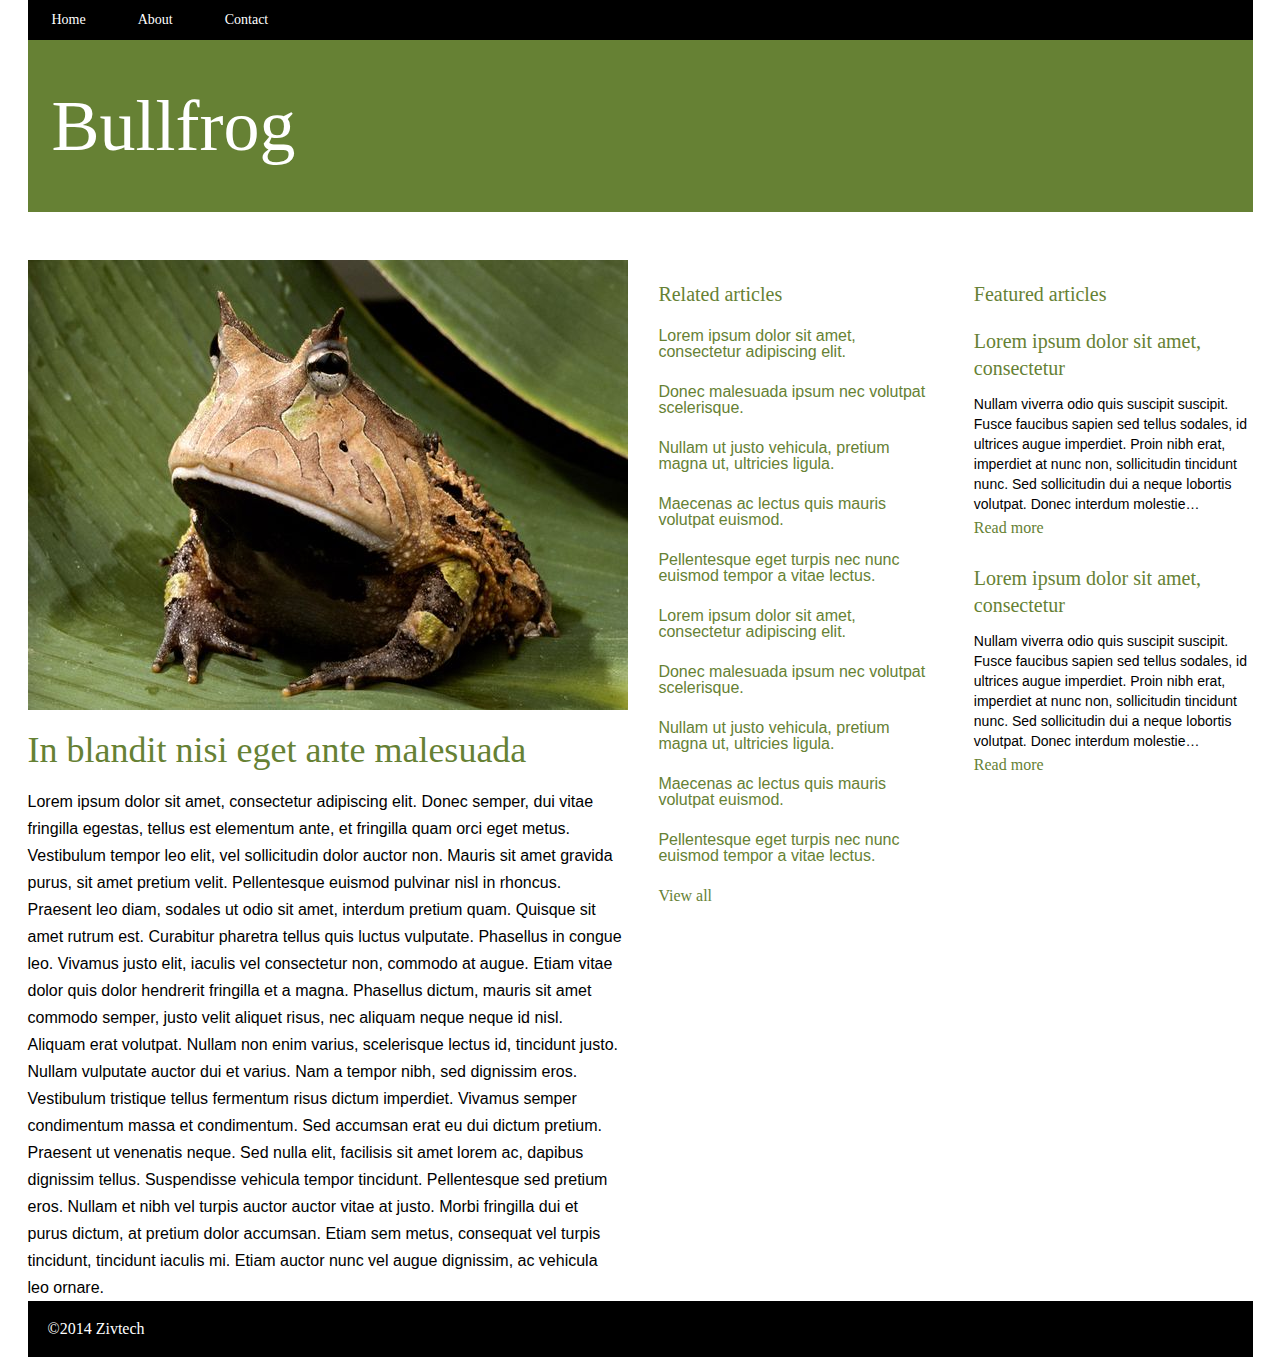
==== index.html @ e16c0929 "Added javascript functionality" ====
<!DOCTYPE html>
<html lang="en">
<head>
  <meta charset="UTF-8">
  <title>Bullfrog</title>
  <link rel="stylesheet" href="stylesheets/screen.css">
  <link rel="stylesheet" href="scripts/thoughtBubble/src/jquery.thoughtBubble.css">
  <script src="scripts/jquery-1.11.1.min.js"></script>
  <script type="text/javascript" src="scripts/thoughtBubble/src/jquery.thoughtBubble.js"></script>
  <script type="text/javascript" src="scripts/bullfrog.js"></script>
  <!--script src="scripts/test.js"></script-->
</head>

<body>
  <div id="page">
    <div class="above-header">
      <!-- Start main navigation -->
      <nav class="main-nav" id="main-nav">
        <a href="#" class="home"><span>Home</span></a>
        <a href="#" class="about"><span>About</span></a>
        <a href="#" class="contact"><span>Contact</span></a>
      </nav>
    </div>
    <!-- End main navigation -->

    <!-- Start header -->
    <header id="top">
      <div class="logo">
        <a href="/">Bullfrog</a>
      </div>
    </header>
    <!-- End header -->

    <!-- Start content wrapper -->
    <div id="content-wrap">

      <!-- Start main content -->
      <main id="content">
        <img src="images/horned-frog.jpg" id="horned-frog" />
        <article>
          <h1 class="article-title">In blandit nisi eget ante malesuada</h1>
          <p>Lorem ipsum dolor sit amet, consectetur adipiscing elit. Donec semper, dui vitae fringilla egestas, tellus est elementum ante, et fringilla quam orci eget metus. Vestibulum tempor leo elit, vel sollicitudin dolor auctor non. Mauris sit amet gravida purus, sit amet pretium velit. Pellentesque euismod pulvinar nisl in rhoncus. Praesent leo diam, sodales ut odio sit amet, interdum pretium quam. Quisque sit amet rutrum est. Curabitur pharetra tellus quis luctus vulputate. Phasellus in congue leo. Vivamus justo elit, iaculis vel consectetur non, commodo at augue. Etiam vitae dolor quis dolor hendrerit fringilla et a magna. Phasellus dictum, mauris sit amet commodo semper, justo velit aliquet risus, nec aliquam neque neque id nisl. Aliquam erat volutpat. Nullam non enim varius, scelerisque lectus id, tincidunt justo. Nullam vulputate auctor dui et varius. Nam a tempor nibh, sed dignissim eros.</p>
          <p>Vestibulum tristique tellus fermentum risus dictum imperdiet. Vivamus semper condimentum massa et condimentum. Sed accumsan erat eu dui dictum pretium. Praesent ut venenatis neque. Sed nulla elit, facilisis sit amet lorem ac, dapibus dignissim tellus. Suspendisse vehicula tempor tincidunt. Pellentesque sed pretium eros. Nullam et nibh vel turpis auctor auctor vitae at justo. Morbi fringilla dui et purus dictum, at pretium dolor accumsan. Etiam sem metus, consequat vel turpis tincidunt, tincidunt iaculis mi. Etiam auctor nunc vel augue dignissim, ac vehicula leo ornare.</p>
        </article>
      </main>
      <!-- End main content -->

      <!-- Start center content -->
      <section class="content-center">
        <h2 class="section-title">Related articles</h2>
        <ul>
          <li><a href="#"><span>Lorem ipsum dolor sit amet, consectetur adipiscing elit.</span></a></li>
          <li><a href="#"><span>Donec malesuada ipsum nec volutpat scelerisque.</span></a></li>
          <li><a href="#"><span>Nullam ut justo vehicula, pretium magna ut, ultricies ligula.</span></a></li>
          <li><a href="#"><span>Maecenas ac lectus quis mauris volutpat euismod.</span></a></li>
          <li><a href="#"><span>Pellentesque eget turpis nec nunc euismod tempor a vitae lectus.</span></a></li>
          <li><a href="#"><span>Lorem ipsum dolor sit amet, consectetur adipiscing elit.</span></a></li>
          <li><a href="#"><span>Donec malesuada ipsum nec volutpat scelerisque.</span></a></li>
          <li><a href="#"><span>Nullam ut justo vehicula, pretium magna ut, ultricies ligula.</span></a></li>
          <li><a href="#"><span>Maecenas ac lectus quis mauris volutpat euismod.</span></a></li>
          <li><a href="#"><span>Pellentesque eget turpis nec nunc euismod tempor a vitae lectus.</span></a></li>
        </ul>
        <a href="#" class="read-more">View all</a>
      </section>
      <!-- End center content -->

      <!-- Start right side content -->
      <section class="content-right">
        <h2 class="section-title">Featured articles</h2>
        <article class=teaser-list>
          <h3 class="featured-article-title">Lorem ipsum dolor sit amet, consectetur</h3>
          <p>Nullam viverra odio quis suscipit suscipit. Fusce faucibus sapien sed tellus sodales, id ultrices augue imperdiet. Proin nibh erat, imperdiet at nunc non, sollicitudin tincidunt nunc. Sed sollicitudin dui a neque lobortis volutpat. Donec interdum molestie…</p>
          <a href="#" class="read-more">Read more</a>
        </article>
        <article class=teaser-list>
          <h3 class="featured-article-title">Lorem ipsum dolor sit amet, consectetur</h3>
          <p>Nullam viverra odio quis suscipit suscipit. Fusce faucibus sapien sed tellus sodales, id ultrices augue imperdiet. Proin nibh erat, imperdiet at nunc non, sollicitudin tincidunt nunc. Sed sollicitudin dui a neque lobortis volutpat. Donec interdum molestie…</p>
          <a href="#" class="read-more">Read more</a>
        </article>
      </section>
      <!-- End right side content -->

    </div>
    <!-- End content wrapper -->
    <footer>
      <p>&copy;2014 Zivtech</p>
    </footer>
  </div>

</body>
</html>
---- stylesheets/screen.css ----
/*  Syntax Quick Reference
  --------------------------
  column($ratios: 1, $offset: 0, $cycle: 0, $uncycle: 0, $gutter: $jeet-gutter)
  span($ratio: 1, $offset: 0)
  shift($ratios: 0, $col_or_span: column, $gutter: $jeet-gutter)
  unshift()
  edit()
  center($max_width: 1410px, $pad: 0)
  stack($pad: 0, $align: false)
  unstack()
  align($direction: both)
  cf()
*/
html, body, div, span, applet, object, iframe,
h1, h2, section.content-right h3, h3, h4, h5, h6, p, blockquote, pre,
a, abbr, acronym, address, big, cite, code,
del, dfn, em, img, ins, kbd, q, s, samp,
small, strike, strong, sub, sup, tt, var,
b, u, i, center,
dl, dt, dd, ol, ul, li,
fieldset, form, label, legend,
table, caption, tbody, tfoot, thead, tr, th, td,
article, aside, canvas, details, embed,
figure, figcaption, footer, header, hgroup,
menu, nav, output, ruby, section, summary,
time, mark, audio, video {
  margin: 0;
  padding: 0;
  border: 0;
  font: inherit;
  font-size: 100%;
  vertical-align: baseline;
}

html {
  line-height: 1;
}

ol, ul {
  list-style: none;
}

table {
  border-collapse: collapse;
  border-spacing: 0;
}

caption, th, td {
  text-align: left;
  font-weight: normal;
  vertical-align: middle;
}

q, blockquote {
  quotes: none;
}
q:before, q:after, blockquote:before, blockquote:after {
  content: "";
  content: none;
}

a img {
  border: none;
}

article, aside, details, figcaption, figure, footer, header, hgroup, menu, nav, section, summary {
  display: block;
}

section.content-center,
section.content-right {
  *zoom: 1;
  float: left;
  clear: none;
  text-align: inherit;
  padding-left: 0;
  padding-right: 0;
  width: 22.75%;
  margin-left: 0%;
  margin-right: 3%;
  -webkit-box-sizing: border-box;
  -moz-box-sizing: border-box;
  box-sizing: border-box;
  padding: 0px;
}
section.content-center:before,
section.content-right:before, section.content-center:after,
section.content-right:after {
  content: '';
  display: table;
}
section.content-center:after,
section.content-right:after {
  clear: both;
}
section.content-center:last-child,
section.content-right:last-child {
  margin-right: 0%;
}
@media (max-width: 768px) {
  section.content-center,
  section.content-right {
    *zoom: 1;
    float: left;
    clear: none;
    text-align: inherit;
    padding-left: 0;
    padding-right: 0;
    width: 48.5%;
    margin-left: 0%;
    margin-right: 3%;
    padding: 12px;
  }
  section.content-center:before,
  section.content-right:before, section.content-center:after,
  section.content-right:after {
    content: '';
    display: table;
  }
  section.content-center:after,
  section.content-right:after {
    clear: both;
  }
  section.content-center:last-child,
  section.content-right:last-child {
    margin-right: 0%;
  }
}
@media (max-width: 400px) {
  section.content-center,
  section.content-right {
    *zoom: 1;
    float: left;
    clear: none;
    text-align: inherit;
    padding-left: 0;
    padding-right: 0;
    width: 100%;
    margin-left: 0%;
    margin-right: 3%;
    padding: 24px;
  }
  section.content-center:before,
  section.content-right:before, section.content-center:after,
  section.content-right:after {
    content: '';
    display: table;
  }
  section.content-center:after,
  section.content-right:after {
    clear: both;
  }
  section.content-center:last-child,
  section.content-right:last-child {
    margin-right: 0%;
  }
}

h2, section.content-right h3 {
  font-size: 20px;
  color: #668134;
  margin: 24px 0;
}

.above-header {
  background: black;
}

#page {
  *zoom: 1;
  width: auto;
  max-width: 1225px;
  float: none;
  display: block;
  margin-right: auto;
  margin-left: auto;
  padding-left: 0;
  padding-right: 0;
}
#page:before, #page:after {
  content: '';
  display: table;
}
#page:after {
  clear: both;
}

#main-nav a {
  color: white;
  text-decoration: none;
  line-height: 40px;
  font-size: 14px;
  padding: 0 24px 0 24px;
}
@media (max-width: 400px) {
  #main-nav a {
    padding: 0 12px 0 12px;
  }
}
#main-nav a:hover {
  text-decoration: underline;
}

header#top {
  padding: 50px 24px;
  background: #668134 url("../images/bullfrog-header.png") no-repeat right center;
  margin-bottom: 48px;
}
@media (max-width: 768px) {
  header#top {
    margin-bottom: 0;
  }
}
header#top .logo a {
  font-size: 72px;
  color: white;
  text-decoration: none;
}
@media (max-width: 400px) {
  header#top .logo a {
    font-size: 48px;
  }
}

#content {
  *zoom: 1;
  float: left;
  clear: none;
  text-align: inherit;
  padding-left: 0;
  padding-right: 0;
  width: 48.5%;
  margin-left: 0%;
  margin-right: 3%;
  -webkit-box-sizing: border-box;
  -moz-box-sizing: border-box;
  box-sizing: border-box;
}
#content:before, #content:after {
  content: '';
  display: table;
}
#content:after {
  clear: both;
}
#content:last-child {
  margin-right: 0%;
}
@media (max-width: 768px) {
  #content {
    *zoom: 1;
    float: left;
    clear: none;
    text-align: inherit;
    padding-left: 0;
    padding-right: 0;
    width: 100%;
    margin-left: 0%;
    margin-right: 3%;
    padding: 24px;
  }
  #content:before, #content:after {
    content: '';
    display: table;
  }
  #content:after {
    clear: both;
  }
  #content:last-child {
    margin-right: 0%;
  }
}

article {
  font-size: 16px;
  line-height: 27px;
}
article h1 {
  font-size: 36px;
  color: #668134;
  margin: 24px 0;
}
article p {
  font-family: Arial, "Helvetica Neue", Helvetica, sans-serif;
}

section.content-center a,
section.content-right a {
  display: block;
  color: #668134;
  text-decoration: none;
  margin-bottom: 24px;
}
section.content-center a:hover,
section.content-right a:hover {
  text-decoration: underline;
}

section.content-center ul {
  font-family: Arial, "Helvetica Neue", Helvetica, sans-serif;
}
section.content-center ul li a {
  display: block;
  color: #668134;
  text-decoration: none;
  margin-bottom: 24px;
}
section.content-center ul li a:hover {
  text-decoration: underline;
}

section.content-right article p {
  font-size: 14px;
  line-height: 20px;
}
section.content-right h3 {
  margin-bottom: 12px;
}

footer {
  clear: both;
  background: black;
  padding: 20px;
  color: white;
}

.froggy {
  background: green;
}
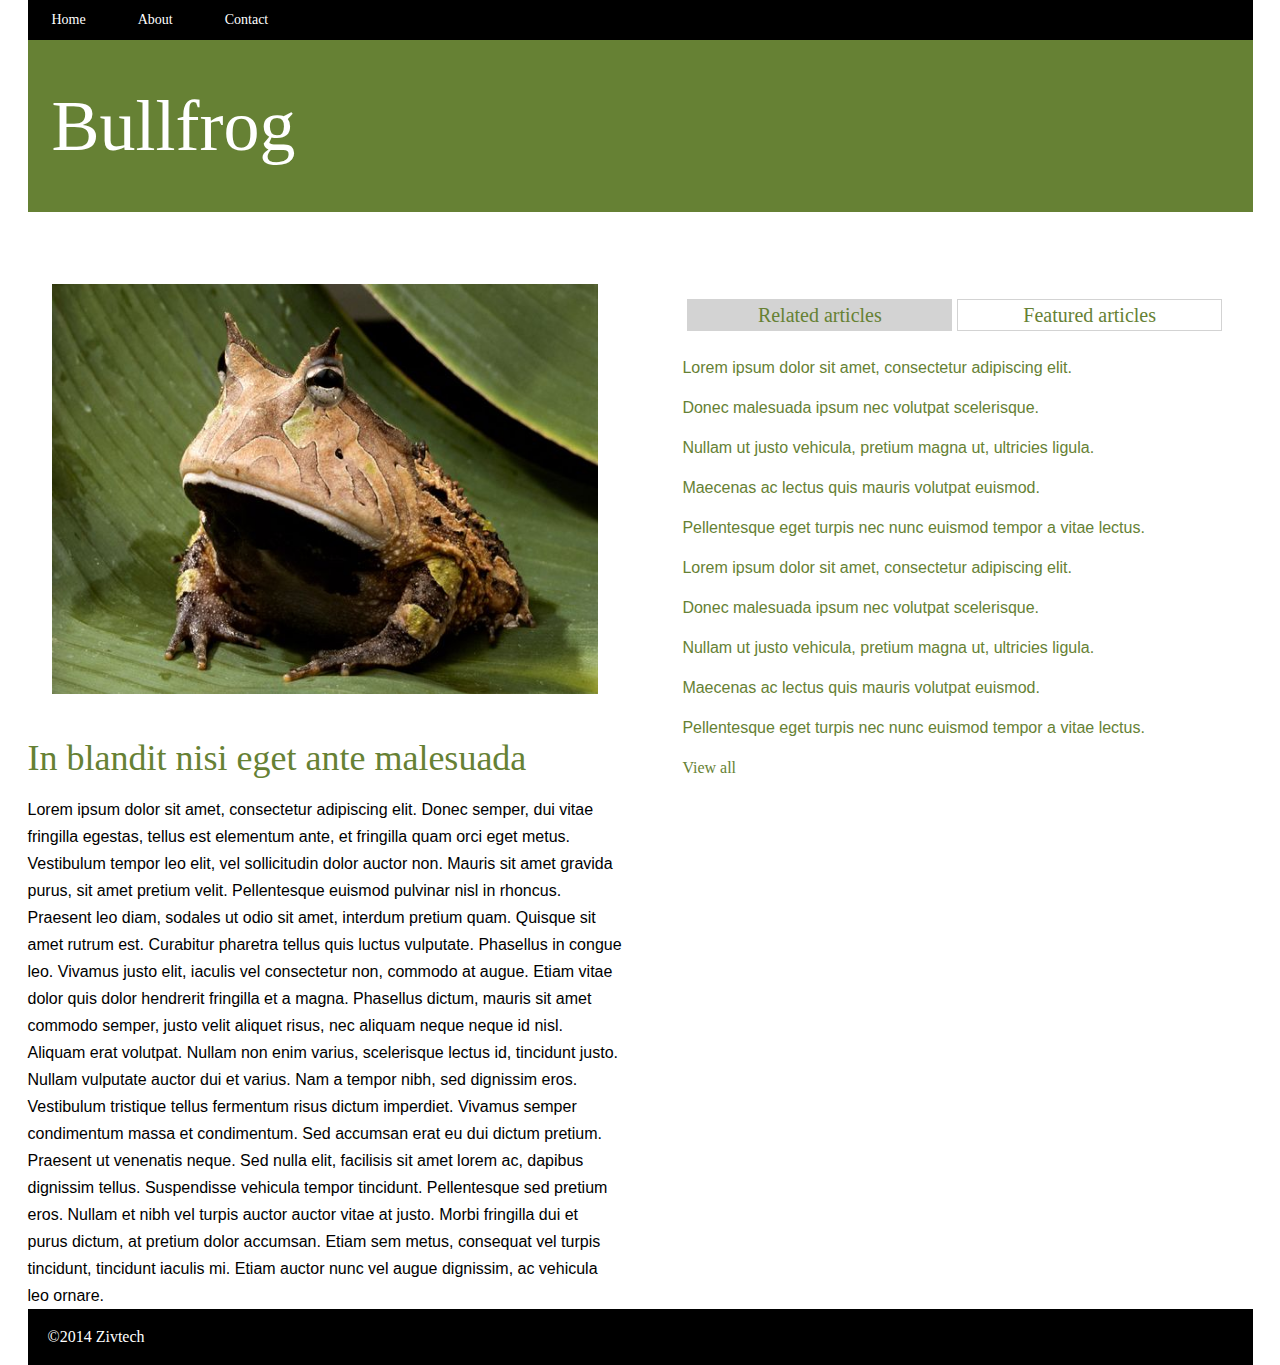
==== commit a0448281: "Added ability to show/hide between 'Related articles' and 'Featured articles'" ====
--- a/index.html
+++ b/index.html
@@ -5,7 +5,7 @@
   <title>Bullfrog</title>
   <link rel="stylesheet" href="stylesheets/screen.css">
   <link rel="stylesheet" href="scripts/thoughtBubble/src/jquery.thoughtBubble.css">
-  <script src="scripts/jquery-1.11.1.min.js"></script>
+  <script type="text/javascript" src="scripts/jquery-1.11.1.min.js"></script>
   <script type="text/javascript" src="scripts/thoughtBubble/src/jquery.thoughtBubble.js"></script>
   <script type="text/javascript" src="scripts/bullfrog.js"></script>
   <!--script src="scripts/test.js"></script-->
@@ -45,40 +45,45 @@
       </main>
       <!-- End main content -->
 
-      <!-- Start center content -->
-      <section class="content-center">
-        <h2 class="section-title">Related articles</h2>
-        <ul>
-          <li><a href="#"><span>Lorem ipsum dolor sit amet, consectetur adipiscing elit.</span></a></li>
-          <li><a href="#"><span>Donec malesuada ipsum nec volutpat scelerisque.</span></a></li>
-          <li><a href="#"><span>Nullam ut justo vehicula, pretium magna ut, ultricies ligula.</span></a></li>
-          <li><a href="#"><span>Maecenas ac lectus quis mauris volutpat euismod.</span></a></li>
-          <li><a href="#"><span>Pellentesque eget turpis nec nunc euismod tempor a vitae lectus.</span></a></li>
-          <li><a href="#"><span>Lorem ipsum dolor sit amet, consectetur adipiscing elit.</span></a></li>
-          <li><a href="#"><span>Donec malesuada ipsum nec volutpat scelerisque.</span></a></li>
-          <li><a href="#"><span>Nullam ut justo vehicula, pretium magna ut, ultricies ligula.</span></a></li>
-          <li><a href="#"><span>Maecenas ac lectus quis mauris volutpat euismod.</span></a></li>
-          <li><a href="#"><span>Pellentesque eget turpis nec nunc euismod tempor a vitae lectus.</span></a></li>
-        </ul>
-        <a href="#" class="read-more">View all</a>
+      <section class="other-content">
+        <h2 class="section-title"><a href="#" id="related-articles">Related articles</a></h2>        
+        <h2 class="section-title"><a href="#" id="featured-articles">Featured articles</a></h2>
+
+        <!-- Start center content -->
+        <section class="content-center">
+          <ul>
+            <li><a href="#"><span>Lorem ipsum dolor sit amet, consectetur adipiscing elit.</span></a></li>
+            <li><a href="#"><span>Donec malesuada ipsum nec volutpat scelerisque.</span></a></li>
+            <li><a href="#"><span>Nullam ut justo vehicula, pretium magna ut, ultricies ligula.</span></a></li>
+            <li><a href="#"><span>Maecenas ac lectus quis mauris volutpat euismod.</span></a></li>
+            <li><a href="#"><span>Pellentesque eget turpis nec nunc euismod tempor a vitae lectus.</span></a></li>
+            <li><a href="#"><span>Lorem ipsum dolor sit amet, consectetur adipiscing elit.</span></a></li>
+            <li><a href="#"><span>Donec malesuada ipsum nec volutpat scelerisque.</span></a></li>
+            <li><a href="#"><span>Nullam ut justo vehicula, pretium magna ut, ultricies ligula.</span></a></li>
+            <li><a href="#"><span>Maecenas ac lectus quis mauris volutpat euismod.</span></a></li>
+            <li><a href="#"><span>Pellentesque eget turpis nec nunc euismod tempor a vitae lectus.</span></a></li>
+          </ul>
+          <a href="#" class="read-more">View all</a>
+        </section>
+        <!-- End center content -->
+
+        <!-- Start right side content -->
+        <section class="content-right">
+
+          <article class=teaser-list>
+            <h3 class="featured-article-title">Lorem ipsum dolor sit amet, consectetur</h3>
+            <p>Nullam viverra odio quis suscipit suscipit. Fusce faucibus sapien sed tellus sodales, id ultrices augue imperdiet. Proin nibh erat, imperdiet at nunc non, sollicitudin tincidunt nunc. Sed sollicitudin dui a neque lobortis volutpat. Donec interdum molestie…</p>
+            <a href="#" class="read-more">Read more</a>
+          </article>
+          <article class=teaser-list>
+            <h3 class="featured-article-title">Lorem ipsum dolor sit amet, consectetur</h3>
+            <p>Nullam viverra odio quis suscipit suscipit. Fusce faucibus sapien sed tellus sodales, id ultrices augue imperdiet. Proin nibh erat, imperdiet at nunc non, sollicitudin tincidunt nunc. Sed sollicitudin dui a neque lobortis volutpat. Donec interdum molestie…</p>
+            <a href="#" class="read-more">Read more</a>
+          </article>
+        </section>
+        <!-- End right side content -->
       </section>
-      <!-- End center content -->
-
-      <!-- Start right side content -->
-      <section class="content-right">
-        <h2 class="section-title">Featured articles</h2>
-        <article class=teaser-list>
-          <h3 class="featured-article-title">Lorem ipsum dolor sit amet, consectetur</h3>
-          <p>Nullam viverra odio quis suscipit suscipit. Fusce faucibus sapien sed tellus sodales, id ultrices augue imperdiet. Proin nibh erat, imperdiet at nunc non, sollicitudin tincidunt nunc. Sed sollicitudin dui a neque lobortis volutpat. Donec interdum molestie…</p>
-          <a href="#" class="read-more">Read more</a>
-        </article>
-        <article class=teaser-list>
-          <h3 class="featured-article-title">Lorem ipsum dolor sit amet, consectetur</h3>
-          <p>Nullam viverra odio quis suscipit suscipit. Fusce faucibus sapien sed tellus sodales, id ultrices augue imperdiet. Proin nibh erat, imperdiet at nunc non, sollicitudin tincidunt nunc. Sed sollicitudin dui a neque lobortis volutpat. Donec interdum molestie…</p>
-          <a href="#" class="read-more">Read more</a>
-        </article>
-      </section>
-      <!-- End right side content -->
+      <!-- End other content -->
 
     </div>
     <!-- End content wrapper -->
--- a/stylesheets/screen.css
+++ b/stylesheets/screen.css
@@ -12,7 +12,7 @@
   cf()
 */
 html, body, div, span, applet, object, iframe,
-h1, h2, section.content-right h3, h3, h4, h5, h6, p, blockquote, pre,
+h1, h2, section.other-content section.content-right h3, h3, h4, h5, h6, p, blockquote, pre,
 a, abbr, acronym, address, big, cite, code,
 del, dfn, em, img, ins, kbd, q, s, samp,
 small, strike, strong, sub, sup, tt, var,
@@ -67,68 +67,33 @@
   display: block;
 }
 
-section.content-center,
-section.content-right {
+section.other-content, section.other-content h2 a, section.other-content section.content-right h3 a {
   *zoom: 1;
   float: left;
   clear: none;
   text-align: inherit;
   padding-left: 0;
   padding-right: 0;
-  width: 22.75%;
+  width: 48.5%;
   margin-left: 0%;
   margin-right: 3%;
   -webkit-box-sizing: border-box;
   -moz-box-sizing: border-box;
   box-sizing: border-box;
-  padding: 0px;
-}
-section.content-center:before,
-section.content-right:before, section.content-center:after,
-section.content-right:after {
+  padding: 0 0px;
+}
+section.other-content:before, section.other-content h2 a:before, section.other-content section.content-right h3 a:before, section.other-content:after, section.other-content h2 a:after, section.other-content section.content-right h3 a:after {
   content: '';
   display: table;
 }
-section.content-center:after,
-section.content-right:after {
-  clear: both;
-}
-section.content-center:last-child,
-section.content-right:last-child {
+section.other-content:after, section.other-content h2 a:after, section.other-content section.content-right h3 a:after {
+  clear: both;
+}
+section.other-content:last-child, section.other-content h2 a:last-child, section.other-content section.content-right h3 a:last-child {
   margin-right: 0%;
 }
 @media (max-width: 768px) {
-  section.content-center,
-  section.content-right {
-    *zoom: 1;
-    float: left;
-    clear: none;
-    text-align: inherit;
-    padding-left: 0;
-    padding-right: 0;
-    width: 48.5%;
-    margin-left: 0%;
-    margin-right: 3%;
-    padding: 12px;
-  }
-  section.content-center:before,
-  section.content-right:before, section.content-center:after,
-  section.content-right:after {
-    content: '';
-    display: table;
-  }
-  section.content-center:after,
-  section.content-right:after {
-    clear: both;
-  }
-  section.content-center:last-child,
-  section.content-right:last-child {
-    margin-right: 0%;
-  }
-}
-@media (max-width: 400px) {
-  section.content-center,
-  section.content-right {
+  section.other-content, section.other-content h2 a, section.other-content section.content-right h3 a {
     *zoom: 1;
     float: left;
     clear: none;
@@ -138,28 +103,60 @@
     width: 100%;
     margin-left: 0%;
     margin-right: 3%;
-    padding: 24px;
-  }
-  section.content-center:before,
-  section.content-right:before, section.content-center:after,
-  section.content-right:after {
+    padding: 0 24px;
+  }
+  section.other-content:before, section.other-content h2 a:before, section.other-content section.content-right h3 a:before, section.other-content:after, section.other-content h2 a:after, section.other-content section.content-right h3 a:after {
     content: '';
     display: table;
   }
-  section.content-center:after,
-  section.content-right:after {
+  section.other-content:after, section.other-content h2 a:after, section.other-content section.content-right h3 a:after {
     clear: both;
   }
-  section.content-center:last-child,
-  section.content-right:last-child {
+  section.other-content:last-child, section.other-content h2 a:last-child, section.other-content section.content-right h3 a:last-child {
     margin-right: 0%;
   }
 }
 
-h2, section.content-right h3 {
+section.other-content section.content-center,
+section.other-content section.content-right {
+  *zoom: 1;
+  float: left;
+  clear: none;
+  text-align: inherit;
+  padding-left: 0;
+  padding-right: 0;
+  width: 100%;
+  margin-left: 0%;
+  margin-right: 3%;
+  @includ box-sizing(border-box);
+}
+section.other-content section.content-center:before,
+section.other-content section.content-right:before, section.other-content section.content-center:after,
+section.other-content section.content-right:after {
+  content: '';
+  display: table;
+}
+section.other-content section.content-center:after,
+section.other-content section.content-right:after {
+  clear: both;
+}
+section.other-content section.content-center:last-child,
+section.other-content section.content-right:last-child {
+  margin-right: 0%;
+}
+
+.clicked-gray {
+  background: lightgray;
+}
+
+.unclicked-white {
+  background: white;
+}
+
+h2, section.other-content section.content-right h3 {
   font-size: 20px;
   color: #668134;
-  margin: 24px 0;
+  margin: 10px 0;
 }
 
 .above-header {
@@ -270,6 +267,13 @@
     margin-right: 0%;
   }
 }
+#content #horned-frog {
+  padding: 24px;
+  width: 100%;
+  -webkit-box-sizing: border-box;
+  -moz-box-sizing: border-box;
+  box-sizing: border-box;
+}
 
 article {
   font-size: 16px;
@@ -284,36 +288,46 @@
   font-family: Arial, "Helvetica Neue", Helvetica, sans-serif;
 }
 
-section.content-center a,
-section.content-right a {
+section.other-content {
+  padding: 24px;
+}
+section.other-content h2 a, section.other-content section.content-right h3 a {
+  padding: 5px 0;
+  margin: 5px;
+  text-align: center;
+  text-decoration: none;
+  color: #668134;
+  border: 1px solid lightgray;
+}
+section.other-content section.content-center a,
+section.other-content section.content-right a {
   display: block;
   color: #668134;
   text-decoration: none;
   margin-bottom: 24px;
 }
-section.content-center a:hover,
-section.content-right a:hover {
+section.other-content section.content-center a:hover,
+section.other-content section.content-right a:hover {
   text-decoration: underline;
 }
-
-section.content-center ul {
+section.other-content section.content-center ul {
+  margin-top: 24px;
   font-family: Arial, "Helvetica Neue", Helvetica, sans-serif;
 }
-section.content-center ul li a {
+section.other-content section.content-center ul li a {
   display: block;
   color: #668134;
   text-decoration: none;
   margin-bottom: 24px;
 }
-section.content-center ul li a:hover {
+section.other-content section.content-center ul li a:hover {
   text-decoration: underline;
 }
-
-section.content-right article p {
+section.other-content section.content-right article p {
   font-size: 14px;
   line-height: 20px;
 }
-section.content-right h3 {
+section.other-content section.content-right h3 {
   margin-bottom: 12px;
 }
 
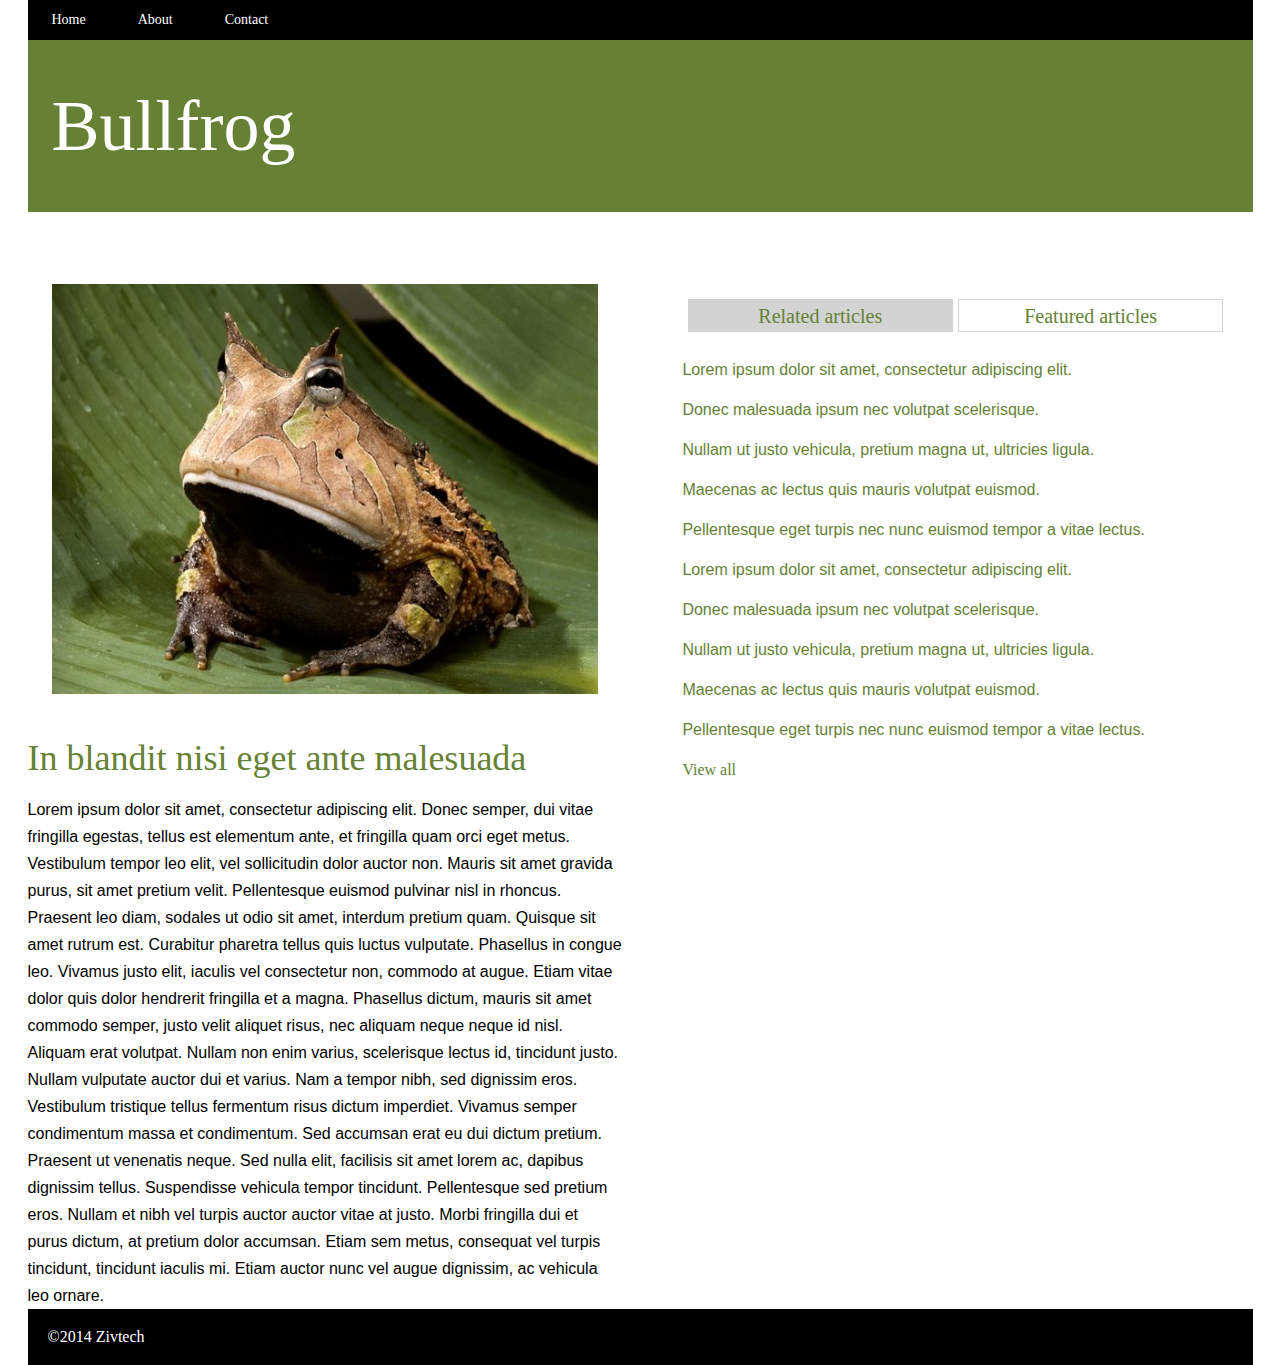
==== commit bb93bc12: "Added slide toggle to 'Related articles' and 'Featured articles'" ====
--- a/index.html
+++ b/index.html
@@ -46,8 +46,8 @@
       <!-- End main content -->
 
       <section class="other-content">
-        <h2 class="section-title"><a href="#" id="related-articles">Related articles</a></h2>        
-        <h2 class="section-title"><a href="#" id="featured-articles">Featured articles</a></h2>
+        <h2 class="section-title"><a href="#!" id="related-articles">Related articles</a></h2>        
+        <h2 class="section-title"><a href="#!" id="featured-articles">Featured articles</a></h2>
 
         <!-- Start center content -->
         <section class="content-center">
--- a/stylesheets/screen.css
+++ b/stylesheets/screen.css
@@ -292,8 +292,8 @@
   padding: 24px;
 }
 section.other-content h2 a, section.other-content section.content-right h3 a {
-  padding: 5px 0;
-  margin: 5px;
+  margin: 1%;
+  padding: 1%;
   text-align: center;
   text-decoration: none;
   color: #668134;
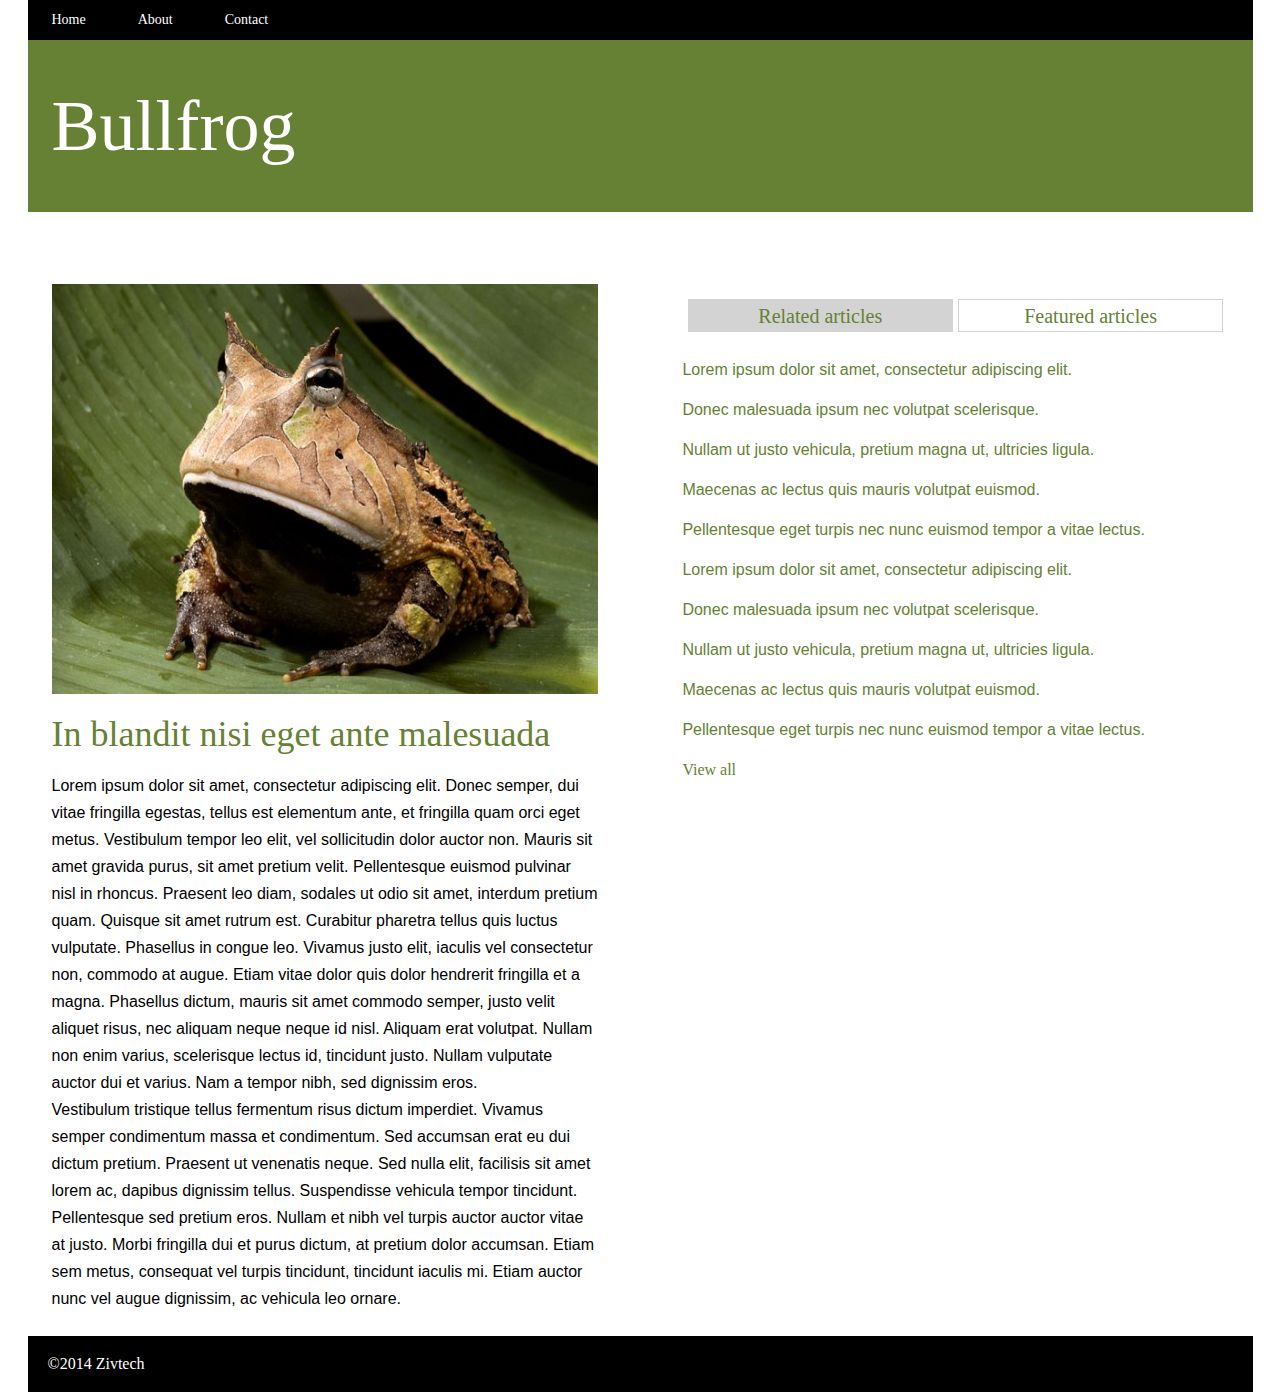
==== commit 15fc8556: "Added padding to main content, resized horned-frog at different breakpoints" ====
--- a/index.html
+++ b/index.html
@@ -45,6 +45,7 @@
       </main>
       <!-- End main content -->
 
+      <!-- Start other content (contains center and right content) -->
       <section class="other-content">
         <h2 class="section-title"><a href="#!" id="related-articles">Related articles</a></h2>        
         <h2 class="section-title"><a href="#!" id="featured-articles">Featured articles</a></h2>
@@ -83,7 +84,7 @@
         </section>
         <!-- End right side content -->
       </section>
-      <!-- End other content -->
+      <!-- End other content (contains center and right content) -->
 
     </div>
     <!-- End content wrapper -->
--- a/stylesheets/screen.css
+++ b/stylesheets/screen.css
@@ -153,12 +153,6 @@
   background: white;
 }
 
-h2, section.other-content section.content-right h3 {
-  font-size: 20px;
-  color: #668134;
-  margin: 10px 0;
-}
-
 .above-header {
   background: black;
 }
@@ -232,6 +226,7 @@
   -webkit-box-sizing: border-box;
   -moz-box-sizing: border-box;
   box-sizing: border-box;
+  padding: 24px;
 }
 #content:before, #content:after {
   content: '';
@@ -268,12 +263,21 @@
   }
 }
 #content #horned-frog {
-  padding: 24px;
   width: 100%;
   -webkit-box-sizing: border-box;
   -moz-box-sizing: border-box;
   box-sizing: border-box;
 }
+@media (max-width: 768px) {
+  #content #horned-frog {
+    padding: 0 20%;
+  }
+}
+@media (max-width: 400px) {
+  #content #horned-frog {
+    padding: 0;
+  }
+}
 
 article {
   font-size: 16px;
@@ -286,6 +290,12 @@
 }
 article p {
   font-family: Arial, "Helvetica Neue", Helvetica, sans-serif;
+}
+
+h2, section.other-content section.content-right h3 {
+  font-size: 20px;
+  color: #668134;
+  margin: 10px 0;
 }
 
 section.other-content {
